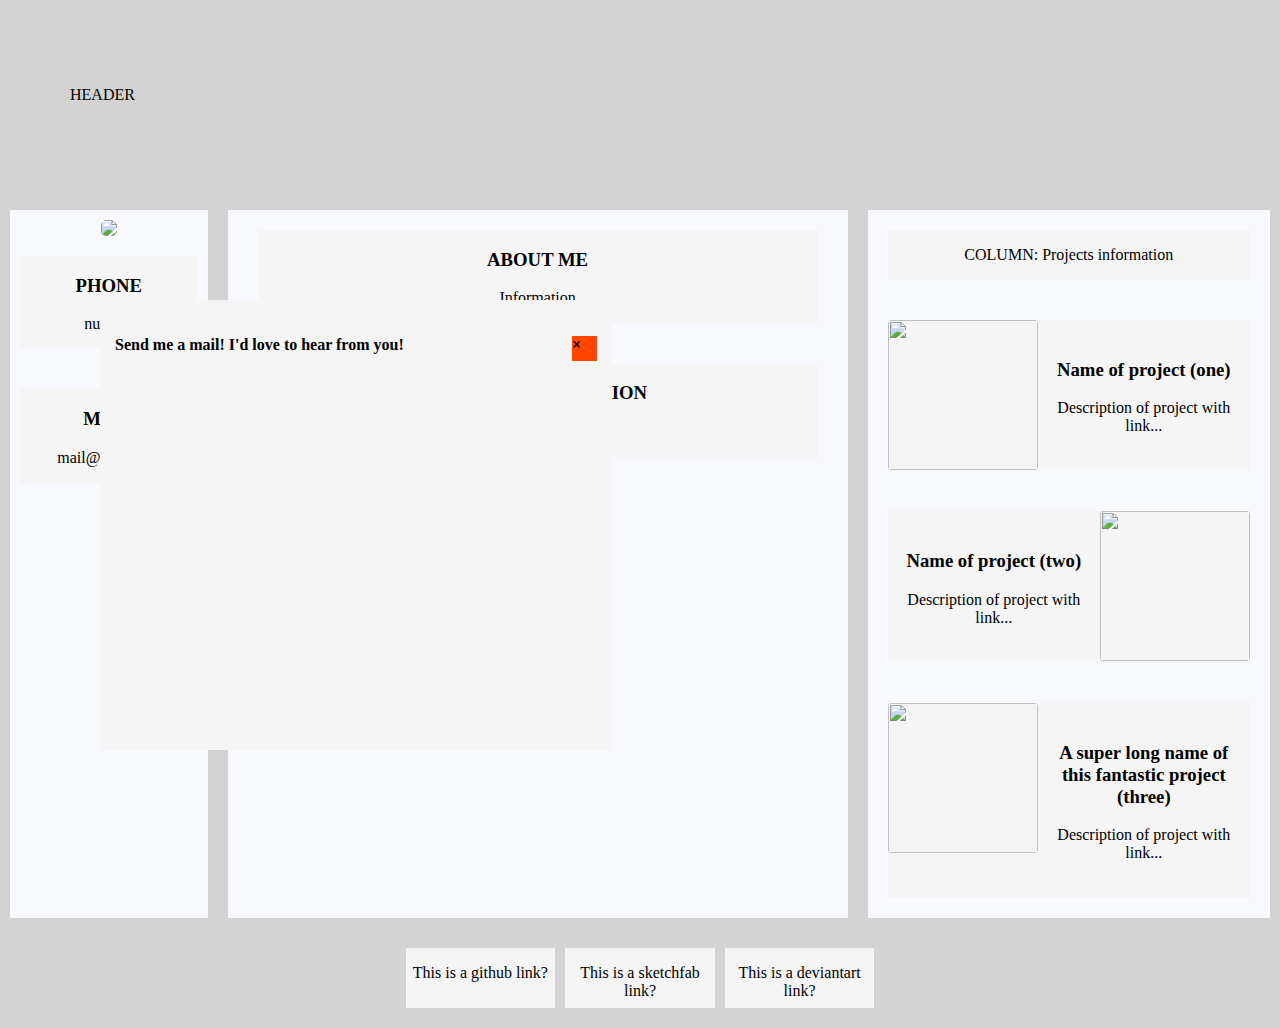
==== SaraYohannes.github.io/frontpage.html @ f26c2ddc "update moved xbutton" ====
﻿<!DOCTYPE html>
<html lang="en" xmlns="http://www.w3.org/1999/xhtml">
<head>
    <meta charset="utf-8" />
    <meta name="viewport" content="width=device-width, initial-scale=1" />
    <title>Sara Yohannes' resume</title>
    <!--TODO:link icon for the tab-->
    <link rel="stylesheet" href="frontstylesheet.css" />
</head>
<body>
    <!---->
    <!--header - blue-->
    <!--header: banner picture-->
    <div class="htop">
       <p>HEADER</p>
    </div>

    <!--e-mail modal-->
    <div class="email-modal">
        <h4>Send me a mail! I'd love to hear from you!<span class="close-button">&times;</span></h4>
    </div>
    
    <div class="column">
        <!--columns - contact info-->
        <div class="column contact-info">
            <div class="content-space">
                <!--picture-->
                <img src="self-portrait_2.JPG" class="self-portrait" />
                <!--information-->
                <div class="text-boxes">
                    <h3>PHONE</h3>
                    <p>number</p>
                </div>
                <!--information-->
                <div class="text-boxes">
                    <h3>MAIL</h3>
                    <p>mail@mail.com</p>
                </div>
            </div>
        </div>
        <!--column 2 - about me-->
        <div class="column aboutme-info">
            <div class="content-space">
                <div class="text-boxes">
                    <h3>ABOUT ME</h3>
                    <p>Information</p>
                </div>
                <div class="text-boxes">
                    <h3>RELEVANT EDUCATION</h3>
                    <p>Information</p>
                </div>
            </div>
        </div>
        <!--column 3 - github projects-->
        <div class="column project-info">
            <div class="content-space">
                <div class="text-boxes">
                    <p>COLUMN: Projects information</p>
                </div>
                <div class="text-boxes">
                    <div class="column">
                    <img src="Item_light_parafinlampe_UNUSED_v0.PNG" class="project-illustration" />
                    <div class="text-boxes">
                        <h3>Name of project (one)</h3>
                        <p>Description of project with link...</p>
                    </div>
                    </div>
                </div>
                <div class="text-boxes">
                    <div class="column">
                        <div class="text-boxes">
                            <h3>Name of project (two)</h3>
                            <p>Description of project with link...</p>
                        </div>
                        <img src="Item_light_parafinlampe_UNUSED_v0.PNG" class="project-illustration" />
                    </div>
                </div>
                <div class="text-boxes">
                    <div class="column">
                        <img src="Item_light_parafinlampe_UNUSED_v0.PNG" class="project-illustration" />
                        <div class="text-boxes">
                            <h3>A super long name of this fantastic project (three)</h3>
                            <p>Description of project with link...</p>
                        </div>
                    </div>
                </div>
            </div>
        </div>
    </div>
    <!--footer - red-->
    <div class="footer">
        <div class="column">
            <div class="text-boxes">
                <p>This is a github link?</p>
            </div>
            <div class="text-boxes">
                <p>This is a sketchfab link?</p>
            </div>
            <div class="text-boxes">
                <p>This is a deviantart link?</p>
            </div>
        </div>
    </div>
    <!--quick links to other places than github (art), (itchio or similar)-->
    <!-- -->
</body>
</html>
---- SaraYohannes.github.io/frontstylesheet.css ----
﻿* {
    box-sizing: border-box;
}
/*entire body*/
body {
   /* display: flex;*/
    background-color: white;
    margin: 0px;
    border: none;
}

/*main sections of the screen*/

/*top, the banner, the top part of the screen*/
.htop {
    display: flex;
    background-color: lightgray;
    height: 200px;
    padding: 70px;
}
.banner { /*describes the properties the picture should have*/
    position: center;
    border-radius: 4px;
    justify-self: center;
    max-width: 1740px;
    height: 200px;
    padding: 0px;
}

/*the middle section of the screen, where all the information is*/
.column {
    display: flex;
    flex-direction: row;
    justify-content: center;
}
.column.contact-info {
    background-color: lightgrey;
    flex-grow: 0;
    flex-shrink: 1;
    flex-basis: 17%;
}
.content-space {
    background-color: ghostwhite;
    display: flex;
    flex-direction: column;
    height: auto;
    width: 100%;
    margin: 10px;
    /*justify-content: center;*/ /*centers items in the vertical alignment*/
    align-items: center; /*center items in the horizontal alignment*/
}
.column.project-info {
    background-color: lightgray;
    flex-grow: 0;
    flex-shrink: 1;
    flex-basis: 33%;
}
.column.aboutme-info {
    background-color: lightgrey;
    flex-grow: 0;
    flex-shrink: 1;
    flex-basis: 50%;
}

/*bottom part of the screen*/
.footer {
    display: flex;
    justify-content: center;
    background-color: lightgray;
    height: 100px;
}

/*illustration elements*/
.self-portrait { /*describes the properties the picture should have*/
    border-radius: 5px;
    object-fit: contain;
    max-width: 90%;
    margin-top: 10px;
    height: auto;
}
.project-illustration {
    border-radius: 4px;
    object-fit: contain;
    width: 150px;
    height: 150px;
}

/*useful elements- */

/*adds a textbox where needed*/
.text-boxes {
    background-color: whitesmoke;
    width: 90%;
    margin: 20px 5px;
    /*align-content: center;*/
    text-align: center;
}
/*link types*/
a {
    color: darkgray;
}

/*e-mail modal*/
.email-modal {
    position: fixed;
    left: 100px;
    bottom: 150px;
    background-color: whitesmoke;
    padding: 15px;
/*    border: 2px dotted red;*/
    z-index: 1;
    width: 40%;
    height: 50%;
}

/*buttons*/

/*exit button*/
.close-button {
    float: right;
    width: 25px;
    height: 25px;
    background-color: orangered;
}

/*Media Queries for phone screens*/
@media (max-width: 900px) {
    .column {
        flex-direction: column;
    }
    .footer {
        height: auto;
    }
    .footer .column {
        flex-direction: row;
    }
    .column .project-info .content-space .text-boxes .column {
        align-items: center;
    }
    .column .project-info .content-space .text-boxes .column .project-illustration {
        order: -1;
        object-fit: contain;
        align-self: center;
    }
    .column .contact-info .content-space .text-boxes .column .text-boxes {
        order: 2;
    }
}
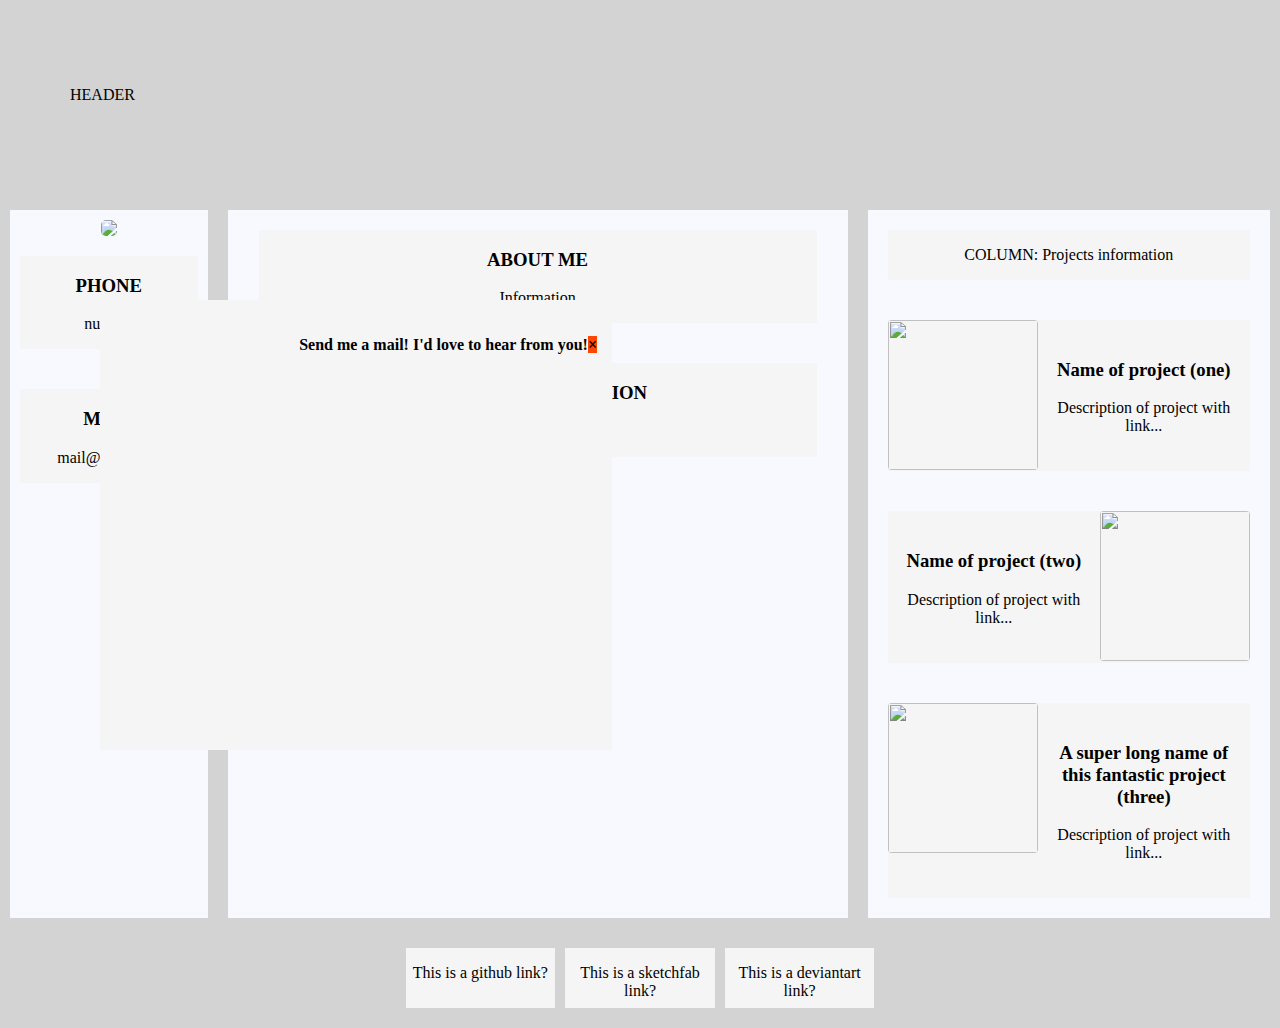
==== commit 77c1a901: "added modal-content class for sorting of elements" ====
--- a/SaraYohannes.github.io/frontpage.html
+++ b/SaraYohannes.github.io/frontpage.html
@@ -17,9 +17,11 @@
 
     <!--e-mail modal-->
     <div class="email-modal">
-        <h4>Send me a mail! I'd love to hear from you!<span class="close-button">&times;</span></h4>
+        <div class="modal-content">
+            <h4>Send me a mail! I'd love to hear from you!<span class="close-button">&times;</span></h4>
+        </div>
     </div>
-    
+        
     <div class="column">
         <!--columns - contact info-->
         <div class="column contact-info">
--- a/SaraYohannes.github.io/frontstylesheet.css
+++ b/SaraYohannes.github.io/frontstylesheet.css
@@ -112,12 +112,16 @@
     width: 40%;
     height: 50%;
 }
+/*order email modal content*/
+.modal-content {
+    float: right;
+}
 
 /*buttons*/
 
 /*exit button*/
 .close-button {
-    float: right;
+    /*float: right;*/
     width: 25px;
     height: 25px;
     background-color: orangered;
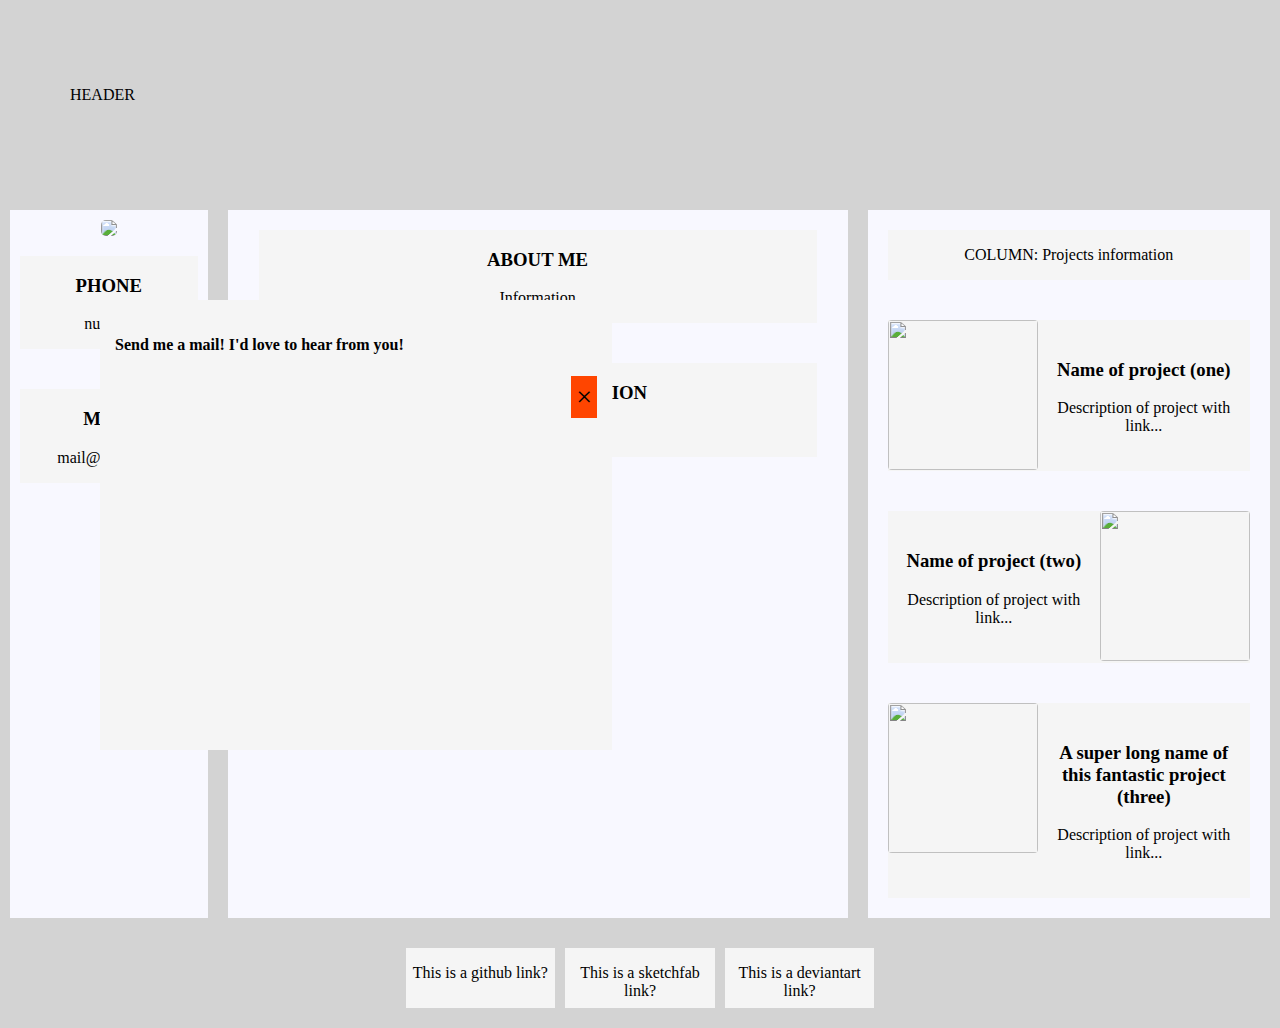
==== commit 689dd7f7: "update html, moved span out of h3, css, added padding to button" ====
--- a/SaraYohannes.github.io/frontpage.html
+++ b/SaraYohannes.github.io/frontpage.html
@@ -18,7 +18,7 @@
     <!--e-mail modal-->
     <div class="email-modal">
         <div class="modal-content">
-            <h4>Send me a mail! I'd love to hear from you!<span class="close-button">&times;</span></h4>
+            <h4>Send me a mail! I'd love to hear from you!</h4><span class="close-button">&times;</span>
         </div>
     </div>
         
--- a/SaraYohannes.github.io/frontstylesheet.css
+++ b/SaraYohannes.github.io/frontstylesheet.css
@@ -114,16 +114,15 @@
 }
 /*order email modal content*/
 .modal-content {
-    float: right;
 }
 
 /*buttons*/
 
 /*exit button*/
 .close-button {
-    /*float: right;*/
-    width: 25px;
-    height: 25px;
+    float: right;
+    font-size: 28px;
+    padding: 5px;
     background-color: orangered;
 }
 
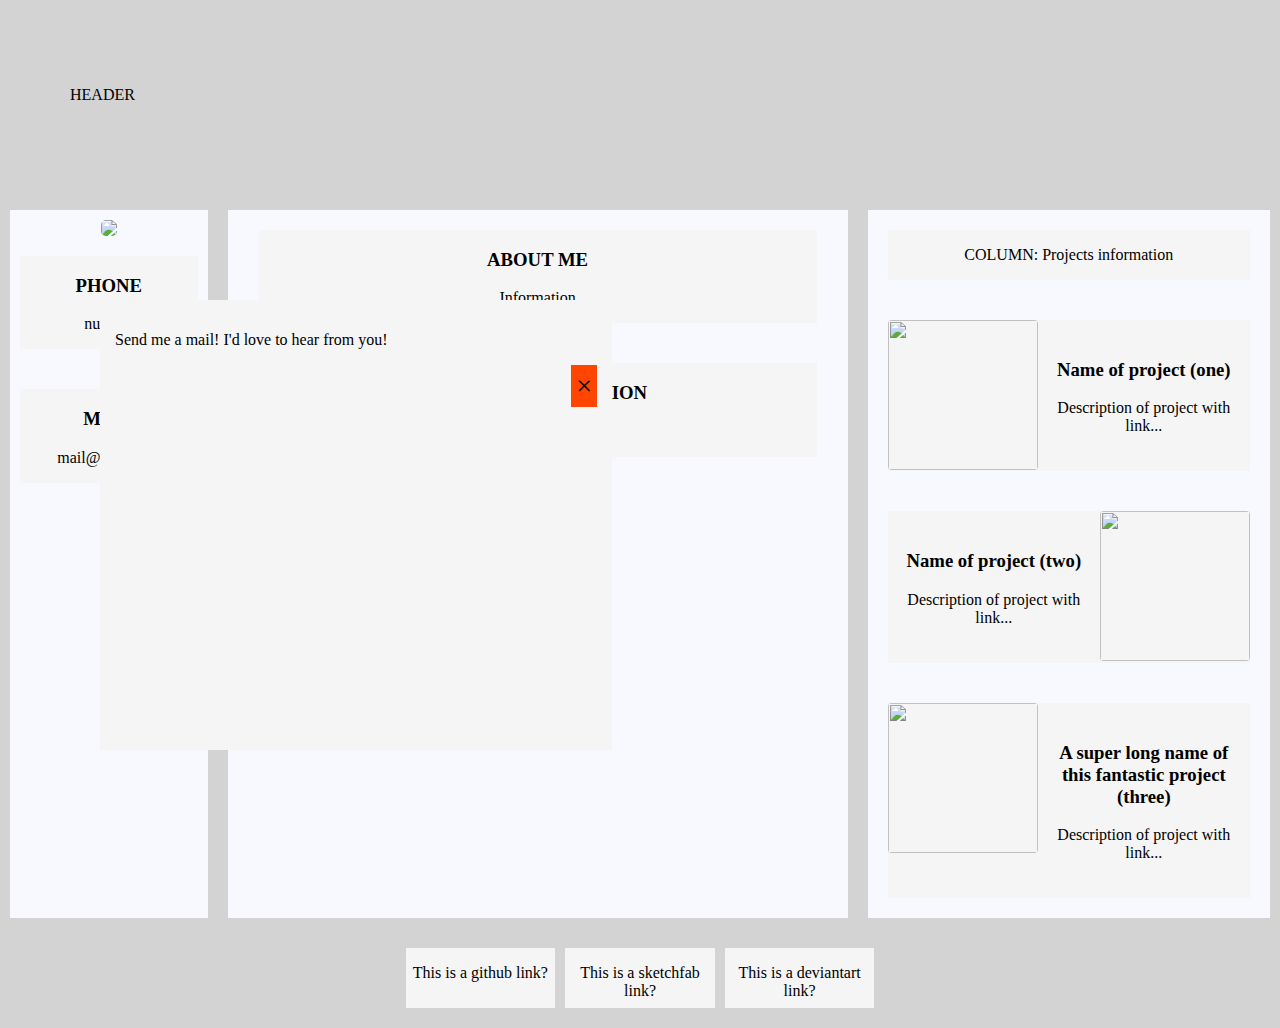
==== commit 763f0059: "update changed h3 to p" ====
--- a/SaraYohannes.github.io/frontpage.html
+++ b/SaraYohannes.github.io/frontpage.html
@@ -18,7 +18,7 @@
     <!--e-mail modal-->
     <div class="email-modal">
         <div class="modal-content">
-            <h4>Send me a mail! I'd love to hear from you!</h4><span class="close-button">&times;</span>
+            <p>Send me a mail! I'd love to hear from you!</p><span class="close-button">&times;</span>
         </div>
     </div>
         
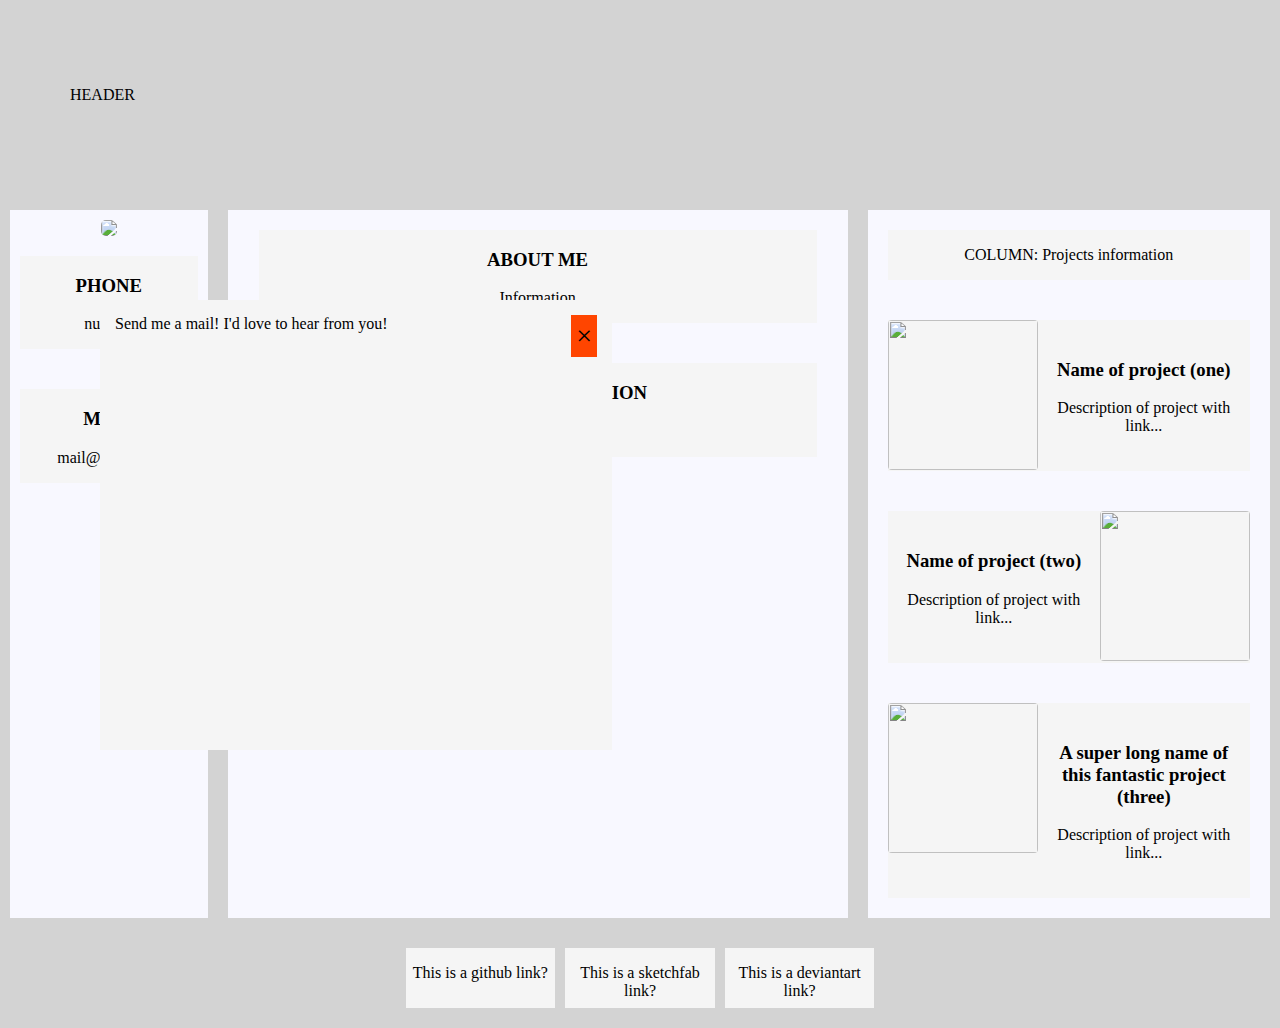
==== commit 856e34c0: "test" ====
--- a/SaraYohannes.github.io/frontpage.html
+++ b/SaraYohannes.github.io/frontpage.html
@@ -18,7 +18,7 @@
     <!--e-mail modal-->
     <div class="email-modal">
         <div class="modal-content">
-            <p>Send me a mail! I'd love to hear from you!</p><span class="close-button">&times;</span>
+            <p style="display:inline">Send me a mail! I'd love to hear from you!</p><span class="close-button">&times;</span>
         </div>
     </div>
         
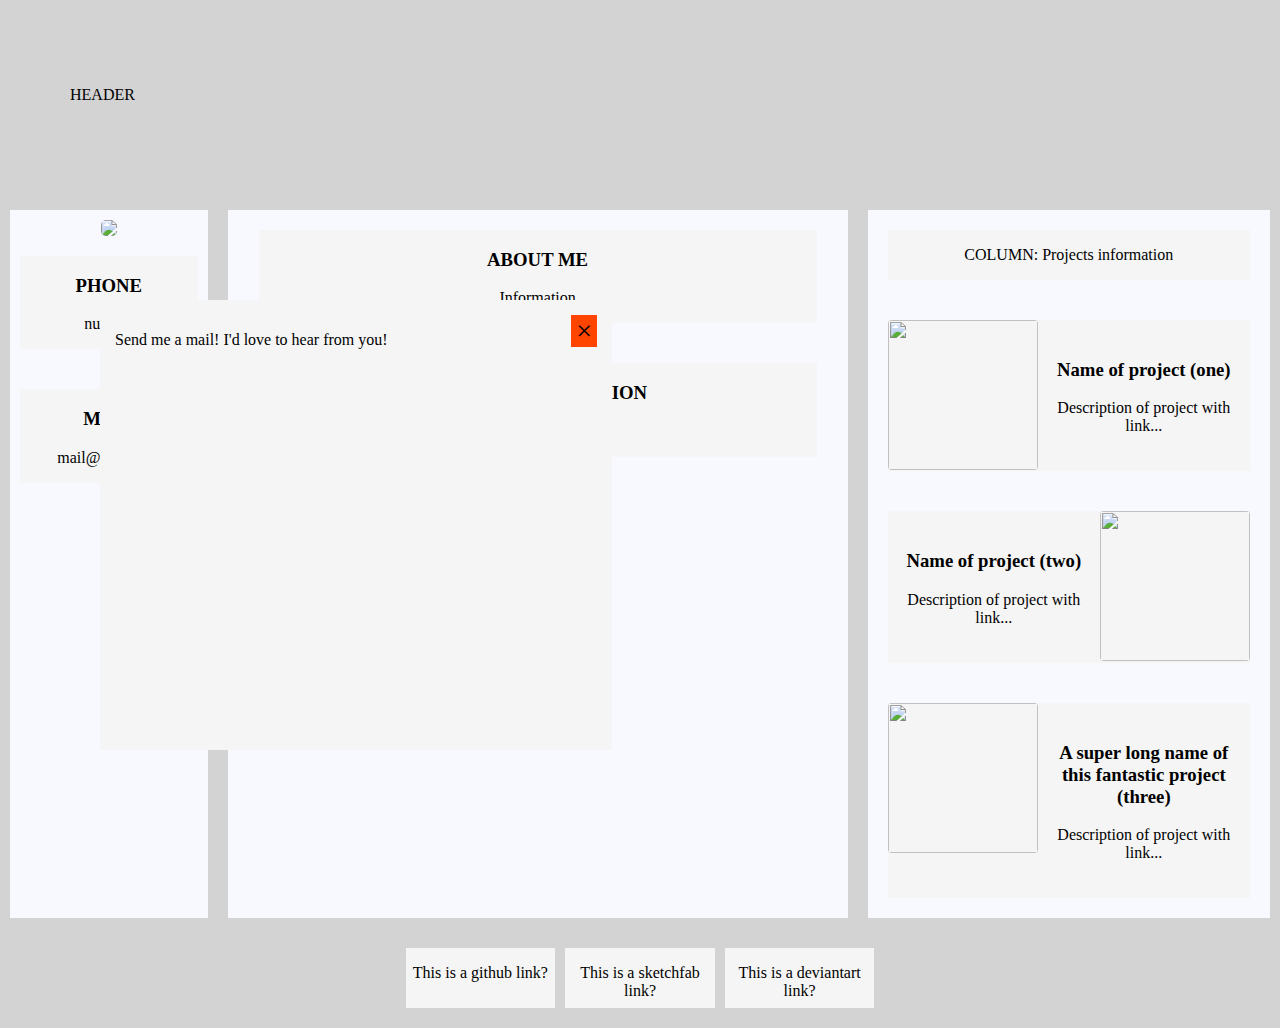
==== commit 1f115823: "update decorations" ====
--- a/SaraYohannes.github.io/frontpage.html
+++ b/SaraYohannes.github.io/frontpage.html
@@ -18,7 +18,7 @@
     <!--e-mail modal-->
     <div class="email-modal">
         <div class="modal-content">
-            <p style="display:inline">Send me a mail! I'd love to hear from you!</p><span class="close-button">&times;</span>
+            <p style="float: left">Send me a mail! I'd love to hear from you!</p><span class="close-button">&times;</span>
         </div>
     </div>
         
--- a/SaraYohannes.github.io/frontstylesheet.css
+++ b/SaraYohannes.github.io/frontstylesheet.css
@@ -122,7 +122,7 @@
 .close-button {
     float: right;
     font-size: 28px;
-    padding: 5px;
+    padding: 0px 5px;
     background-color: orangered;
 }
 
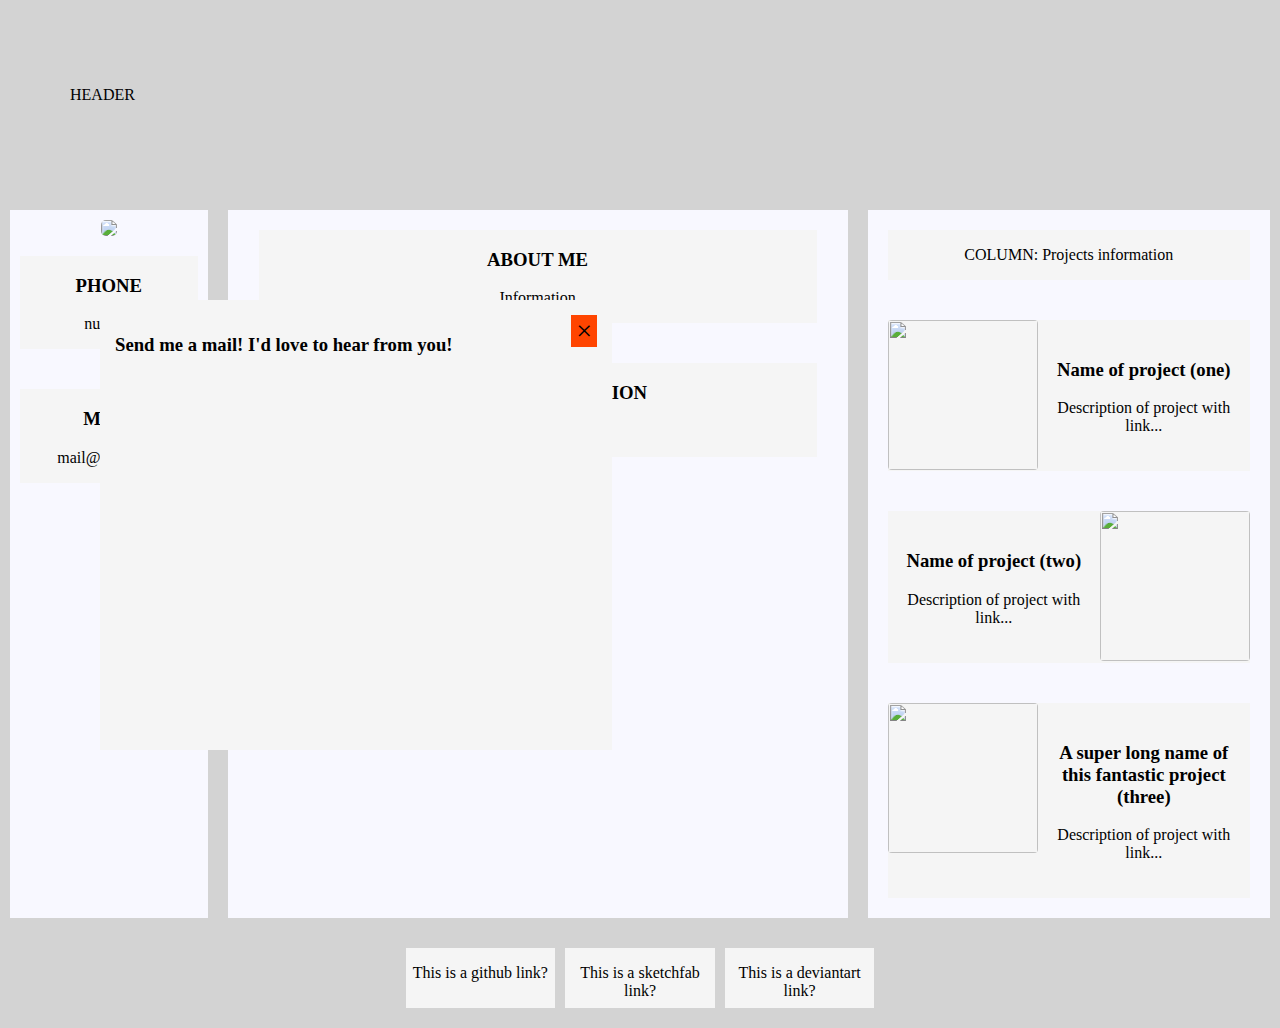
==== commit 53344cc2: "update decoration" ====
--- a/SaraYohannes.github.io/frontpage.html
+++ b/SaraYohannes.github.io/frontpage.html
@@ -18,7 +18,7 @@
     <!--e-mail modal-->
     <div class="email-modal">
         <div class="modal-content">
-            <p style="float: left">Send me a mail! I'd love to hear from you!</p><span class="close-button">&times;</span>
+            <h3 style="float: left">Send me a mail! I'd love to hear from you!</h3><span class="close-button">&times;</span>
         </div>
     </div>
         
